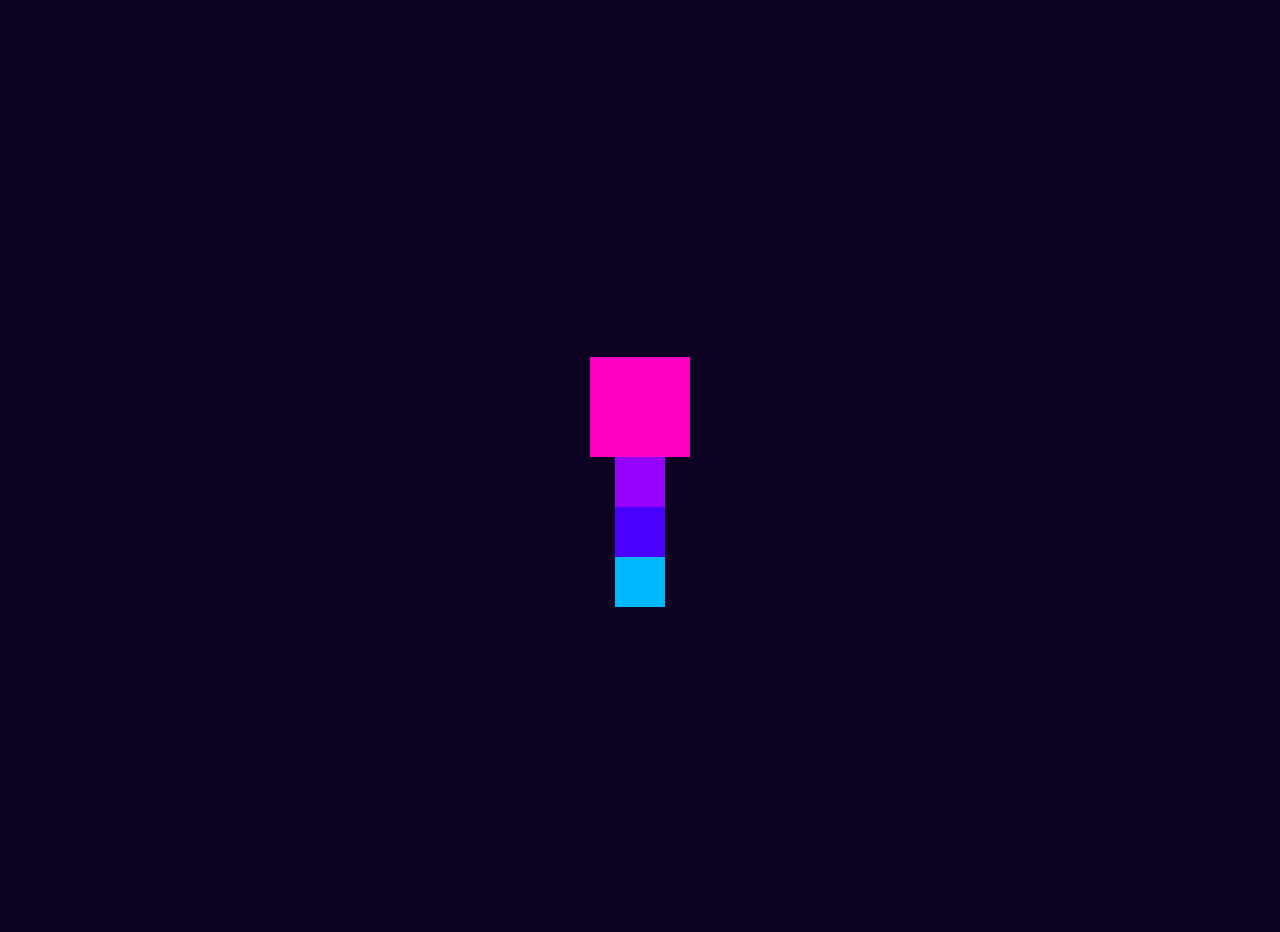
==== masFlex.html @ 8bea7f32 "flex misc" ====
<!DOCTYPE html>
<html lang="es">
<head>
    <meta charset="UTF-8">
    <meta http-equiv="X-UA-Compatible" content="IE=edge">
    <meta name="viewport" content="width=device-width, initial-scale=1.0">
    <title>+ flex</title>
    <link rel="stylesheet" href="css/masFlex.css">
</head>
<body>

    <main class="flexContainer">

        <div class="flexItem__primeraRow--1"></div>
        <div class="flexItem__primeraRow--2"></div>
        <div class="flexItem__primeraRow--3"></div>
        <div class="flexItem__primeraRow--4"></div>

        <!-- <div class="flexItem__segundaRow--1"></div>
        <div class="flexItem__segundaRow--2"></div>
        <div class="flexItem__segundaRow--3"></div>
        <div class="flexItem__segundaRow--4"></div> -->

    </main>
    
</body>
</html>
---- css/masFlex.css ----
html {
    height: 100%;
}

.flexContainer:last-child {
    margin-top: 2em;
}

body {
    height: 100%;
    margin: 0;
    padding: 0;
    background-color: #0D0221;
}

div {
    height: 50px;
    width: 50px;
}

div:nth-child(1) {background-color: #FF00C1; height: 100px; width: 100px;}
div:nth-child(2) {background-color: #9600FF;}
div:nth-child(3) {background-color: #4900FF;}
div:nth-child(4) {background-color: #00B8FF;}

div:hover {
    background-color: crimson;
    box-shadow: 0px 2px 50px 1px crimson;
    flex-grow: 1;
    flex-shrink: 1;
}


/* FLEX */

.flexContainer {
    display: flex;
    justify-content: center;
    align-items: center;
    flex-direction: column;
    height: 100vh;
}

.flexItem {
    flex-grow: 2;
}
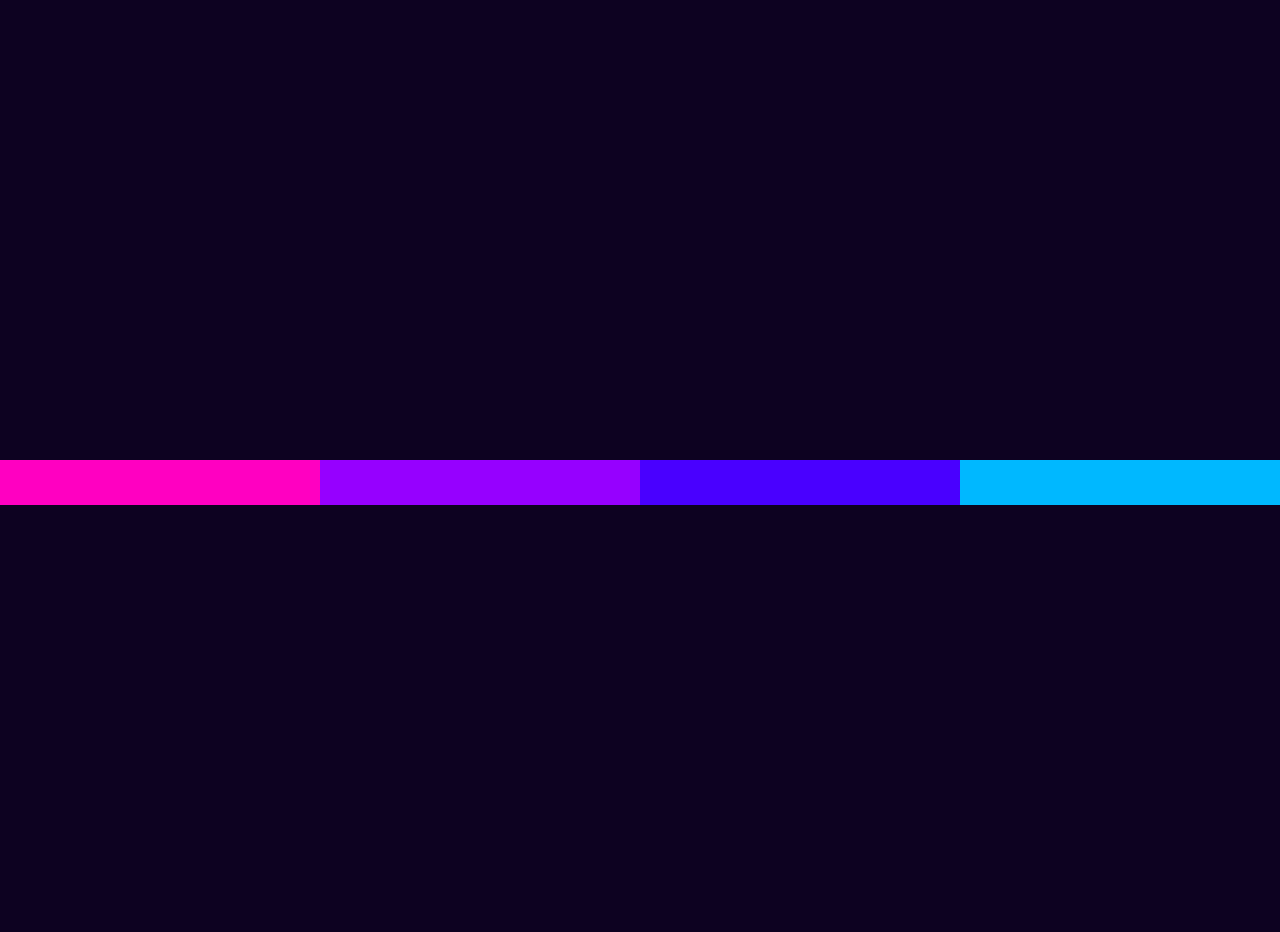
==== commit 9792871d: "masFlex" ====
--- a/masFlex.html
+++ b/masFlex.html
@@ -6,6 +6,7 @@
     <meta name="viewport" content="width=device-width, initial-scale=1.0">
     <title>+ flex</title>
     <link rel="stylesheet" href="css/masFlex.css">
+    <!-- <link rel="stylesheet" href="css/activeFX.css"> -->
 </head>
 <body>
 
--- a/css/masFlex.css
+++ b/css/masFlex.css
@@ -1,5 +1,5 @@
 html {
-    height: 100%;
+    height: 100vh;
 }
 
 .flexContainer:last-child {
@@ -14,11 +14,12 @@
 }
 
 div {
-    height: 50px;
-    width: 50px;
+    height: 5vh;
+    width: 100vw;
+    transition: 3.5s;
 }
 
-div:nth-child(1) {background-color: #FF00C1; height: 100px; width: 100px;}
+div:nth-child(1) {background-color: #FF00C1;}
 div:nth-child(2) {background-color: #9600FF;}
 div:nth-child(3) {background-color: #4900FF;}
 div:nth-child(4) {background-color: #00B8FF;}
@@ -28,6 +29,18 @@
     box-shadow: 0px 2px 50px 1px crimson;
     flex-grow: 1;
     flex-shrink: 1;
+    height: 5vh;
+    transition: 0.5s;
+}
+
+div:active {
+    background-color: white;
+    box-shadow: 0px 2px 50px 1px white;
+    flex-grow: 3;
+    flex-shrink: 1.3;
+    height: 100vh;
+    transition: 0.8s;
+    /* border-radius: 10%; */
 }
 
 
@@ -37,10 +50,21 @@
     display: flex;
     justify-content: center;
     align-items: center;
-    flex-direction: column;
+    flex-direction: row;
     height: 100vh;
 }
 
 .flexItem {
-    flex-grow: 2;
-}+    flex-grow: 1;
+    flex-shrink: 2;
+}
+
+.flexItem__primeraRow--1 {
+    flex-grow: 1;
+    flex-shrink: 1;
+}
+
+/* .flexItem__primeraRow--3 {
+    flex-grow: 1;
+    flex-shrink: 2;
+} */--- a/css/activeFX.css
+++ b/css/activeFX.css
@@ -0,0 +1,63 @@
+html {
+    height: 100vh;
+}
+
+.flexContainer:last-child {
+    margin-top: 2em;
+}
+
+body {
+    height: 100%;
+    margin: 0;
+    padding: 0;
+    background-color: #0D0221;
+}
+
+div {
+    height: 5vh;
+    width: 100vw;
+    transition: 3.5s;
+}
+
+div:nth-child(1) {background-color: #FF00C1;}
+div:nth-child(2) {background-color: #9600FF;}
+div:nth-child(3) {background-color: #4900FF;}
+div:nth-child(4) {background-color: #00B8FF;}
+
+div:hover {
+    background-color: crimson;
+    box-shadow: 0px 2px 50px 1px crimson;
+    flex-grow: 1;
+    flex-shrink: 1;
+    height: 5vh;
+    transition: 3s;
+}
+
+div:active {
+    background-color: white;
+    box-shadow: 0px 2px 50px 1px white;
+    flex-grow: 3;
+    flex-shrink: 1.3;
+    height: 100vh;
+    transition: 0.5s;
+    border-radius: 100%;
+}
+
+
+/* FLEX */
+
+.flexContainer {
+    display: flex;
+    justify-content: center;
+    align-items: center;
+    flex-direction: row;
+    height: 100vh;
+}
+
+.flexItem {
+    flex-grow: 1;
+}
+
+.flexItem__primeraRow--1 {
+    flex-grow: 3;
+}